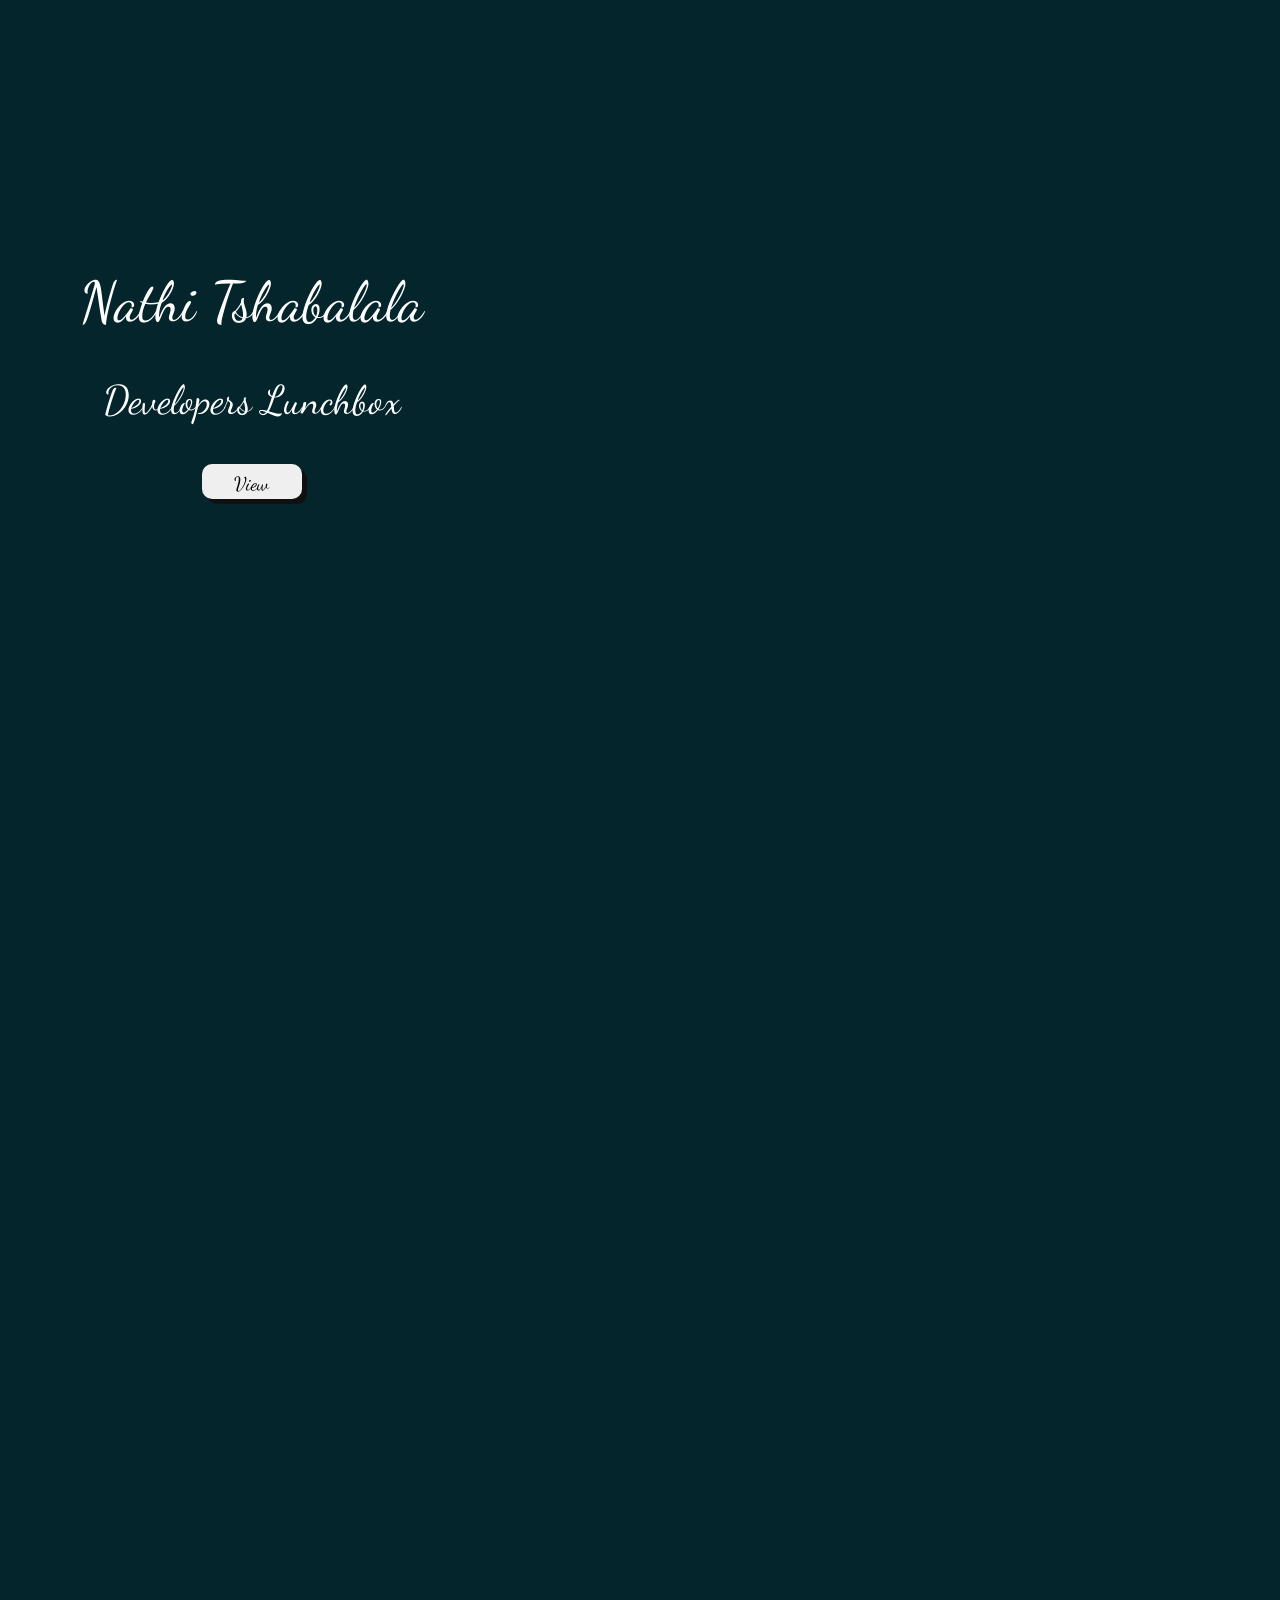
==== index.html @ 9b74bc06 "Update and rename developerlunchbox.html.html to index.html" ====
<!DOCTYPE html>
<html lang="en">
<head>
    <meta charset="UTF-8">
    <meta name="viewport" content="width=device-width, initial-scale=1.0">
    <title>Developer Lunchbox</title>
    <link rel="stylesheet" href="developerlunchbox.css">
    <link rel="preconnect" href="https://fonts.googleapis.com">
    <link rel="preconnect" href="https://fonts.gstatic.com" crossorigin>
    <link href="https://fonts.googleapis.com/css2?family=Dancing+Script:wght@400..700&display=swap" rel="stylesheet">
</head>
<body>
    <div class="main-containers">
        
    </div>
    <div id="div1">
        <h1 class="dancing-script-uniquifier">Nathi Tshabalala</h1>
        <h3 class="dancing-script-uniquifier">Developers Lunchbox</h3>
        <button id="view" class="dancing-script-uniquifier">View</button>
    </div>

    <div id="container" class="dancing-script-uniquifier">
        
        <h1>Dice Roller🎲</h1>
        <label id="label1"># of dice</label>
        <input type="number" id="numOfDice" value="1" min="1">
        <br>
        <br>
        <button onclick="rolldice()" id="rolldice" class="dancing-script-uniquifier"
        >Roll Dice</button>
        <div id="diceResult"></div>
        <div id="diceImages"></div>
    </div>

    <div id="container2" >
        <form id="form1">
            <br>
            
            <label id="label2" class="dancing-script-uniquifier">Generate Random Password</label>

        </form>
       
        <button id="generateBtn" class="dancing-script-uniquifier">Generate</button>
        <br>
        <br>
        <br>
        <p1 id="p1"></p1>
        
       
    </div>

    <div id="container3" class="dancing-script-uniquifier">
        <h2>Currency Conversion</h2>
        <label class="label3">💷💵💶💴</label>
        <br>
        <br>
        
        <label class="label3" for="currencypair">Currency Pair</label>
        
        <br>
        <select id="currencypair">
            <option value="ZAR/GBP" class="options">ZAR/GBP</option>
            <option value="ZAR/USD" class="options">ZAR/USD</option>
            <option value="ZAR/EUR" class="options">ZAR/EUR</option>
            <option value="ZAR/JPY" class="options">ZAR/JPY</option>

        </select>
        <br>
        
        <br>
        <label class="label3">Enter Amount: ZAR</label> <br>
        <input type="number" id="currencyinput">
        <br>
        <br>
        <button id="submit" class="dancing-script-uniquifier">Submit</button>
        <p id="p3" ></p>

    </div>
    




    
    
    <script src="developerlunchbox.js"></script>
</body>
</html>
---- developerlunchbox.css ----
body{
   
    background-color: hsl(189, 87%, 9%);
    height: 100vh;
    margin: 0;
}

#div1{
    position: absolute;
    margin-top: 150px;
    padding: 80px;
    text-align: center;
    /*background-color: white;*/
    
}

.dancing-script-uniquifier {
  font-family: "Dancing Script", cursive;
  font-optical-sizing: auto;
  font-weight: 400;
  font-style: normal;
}
h1{
    color: white;
    font-size: 3.5em;
}
h2{
    color: white;
    font-size: 2.5em;
}
H3{
    color: white;
    font-size: 2.5em;
}
#view{
    border-radius: 10px;
    padding: 8px;
    border: transparent;
    width: 100px;
    height: 35px;
    font-size: 1.2em;
    box-shadow: 5px 5px rgb(16, 16, 16);
}
#view:hover{
    background-color: rgb(164, 163, 163);
    cursor: pointer;
}
#container{
    position:absolute; 
    background-color: rgb(50, 114, 241);
    text-align: center;
    /*position: fixed;*/
    right: 25%;
    top: 15%;
    min-width: 450px;
    max-width: 700px;
    height: 620px;
    border-radius: 15px;
    box-shadow: 5px 5px rgb(0, 0, 0);
    
}
#container2{
    position: absolute;
    background-color: rgb(78, 199, 235);
    text-align: center;
    /*position: fixed;*/
    right: 52%;
    top: 105%;
    min-width: 450px;
    max-width: 700px;
    height: 500px;
    border-radius: 15px;
    box-shadow: 5px 5px rgb(0, 0, 0);
}
#label2{
    color: white;
    font-size: 0.5em;
}
#container3{
    position:absolute; 
    background-color: rgb(43, 177, 92);
    text-align: center;
    /*position: fixed;*/
    right: 10%;
    top: 155%;
    min-width: 450px;
    max-width: 450px;
    height: 500px;
    border-radius: 15px;
    box-shadow: 5px 5px rgb(0, 0, 0);
    
}
#label1{
    color: white;
    font-size: 2em;
    
}
#numOfDice{
    padding: 5px;
    border-radius: 5px;
    border: 1px solid transparent;
    font-weight: bold;
    box-shadow: 5px 5px rgb(45, 43, 43);
}
#rolldice{
    padding: 5px;
    background-color: white;
    border-radius: 5px;
    border: transparent;
    box-shadow: 5px 5px rgb(45, 43, 43);
}
#rolldice:hover{
    background-color: rgb(164, 163, 163);
    cursor: pointer;
}
#diceResult{
    margin: 25px;
    color: white;
    font-size: 2em;
    font-weight: bold;
}
#diceImages img{
    width: 150px;
    margin: 5px;
}

#container, #container2, #container3 {
    opacity: 0; /*invisible*/
    transform: translateY(50px); /*shifted down*/
    transition: all 0.5s ease; 
    pointer-events: none; /*not clickable when hidden*/
    
}
#container.show, #container2.show, #container3.show{
    opacity: 1; /*visible*/
    transform: translateY(0);/*back to normal position*/
    pointer-events: auto; /* so that its clickable again*/
}
#form1{
    padding: 10px 10px 10px 10px;
    color: white;
    font-size: 3.5em;
}
#generateBtn{
    border-radius: 5px;
    padding: 10px;
    border: transparent;
    box-shadow: 5px 5px rgb(45, 43, 43);
    width: 80px;
}
#generateBtn:hover{
    cursor: pointer;
     background-color: rgb(164, 163, 163);
     border: transparent;
}
#p1{
    color: white;
    font-size: 2em;
}
.label3{
    color: white;
    font-size: 1.5em;
}
#p3{
    color: white;
    font-size: 2em;
}
#currencyinput{
    border-radius: 10px;
    padding: 5px;
    font-size: 1em;
    width: 220px;
    border: transparent;
    box-shadow: 5px 5px rgb(45, 43, 43);
}
#currencypair{
    border-radius: 10px;
    padding: 5px;
    font-size: 1em;
    width: 220px;
    border: transparent;
    box-shadow: 5px 5px rgb(45, 43, 43);
}
#currencypair:hover{
    cursor: pointer;
}


#submit{
    border-radius: 10px;
    border: transparent;
    padding: 10px;
    box-shadow: 5px 5px rgb(45, 43, 43);
    background-color: #ffffff;
}
@media (max-width: 390px){
    #container, #container2, #container3 {
        display: block;
        position: static; /*removing absolute positioning*/
        margin: 5px auto; /*placing in centre*/ 
        max-width: 350px;
        width: 90%;
    }
    body{
        height: auto;
        overflow-y: auto;
        max-width: 350px;
    }
}
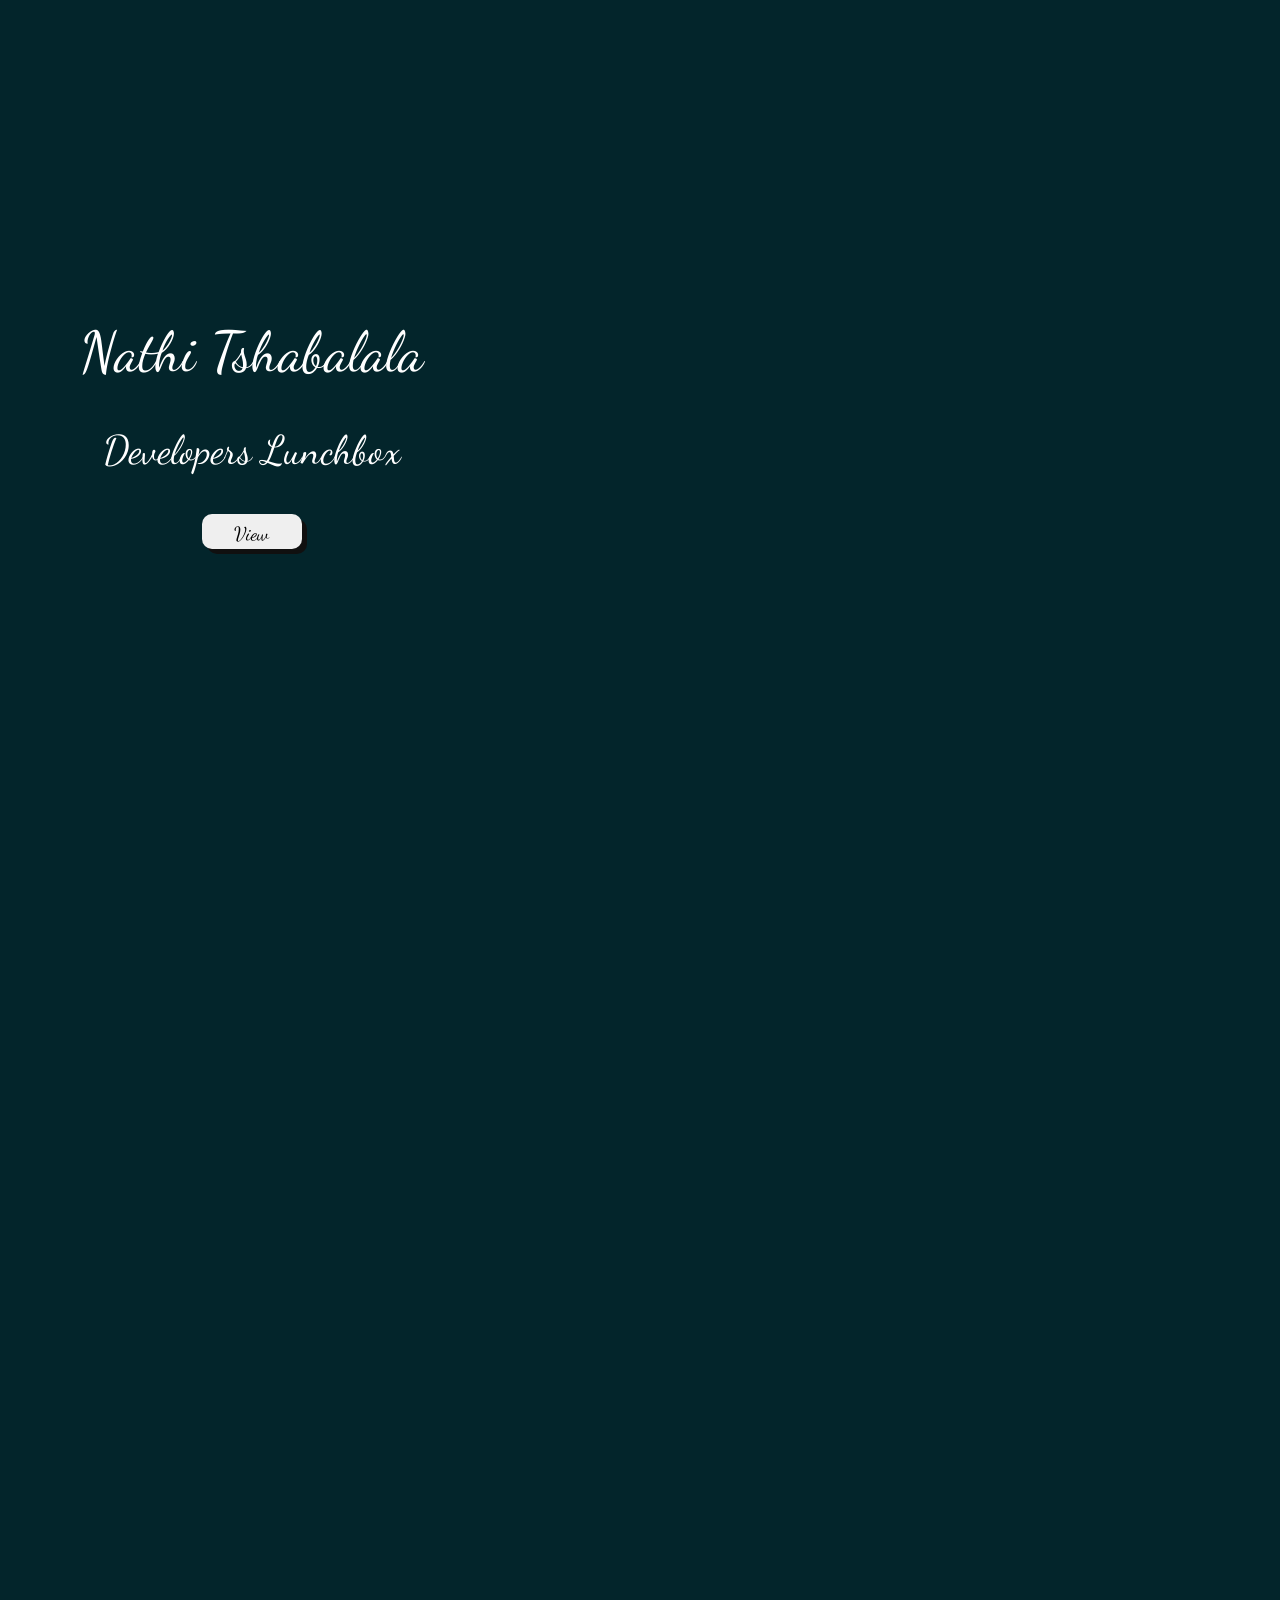
==== commit d452b708: "Update index.html Added task manager html" ====
--- a/index.html
+++ b/index.html
@@ -76,8 +76,27 @@
         <p id="p3" ></p>
 
     </div>
-    
-
+    <div id="taskManagerContainer" class="dancing-script-uniquifier">
+     <div id="taskDiv">
+        <h1 id="taskManager">Task Manager</h1>
+        <input id="user-task" placeholder="Enter new task">
+        <button id="add">Add</button>
+        <button id="filter">Filter</button>
+        <br>
+         <button id="showTable">Show All</button>
+           
+        <br>
+        <br>
+        <table id="table1" >  
+        <tbody>
+        </tbody>
+        </table>    
+        
+        <br>
+        <br>
+        
+    </div>
+    </div>
 
 
 
--- a/developerlunchbox.css
+++ b/developerlunchbox.css
@@ -208,3 +208,116 @@
     }
 }
 
+/*Task Manager*/
+#taskManagerContainer{
+    opacity: 0;
+    transform: translateY(50px);
+    transition: all 0.5s ease;
+    pointer-events: none;
+    margin-top: 50px; /* ensures its below everything */
+    /*text-align: center;*/
+}
+#taskManagerContainer.show {
+    opacity: 1;
+    transform: translateY(0);
+    pointer-events: auto;
+    margin-top: 1300px;
+    margin-left: 80px;
+}
+#taskManager{
+    text-align: center;
+    color: hsl(16, 86%, 56%);
+    margin-top: 20px;
+}
+#user-task{
+    min-width: 400px;
+    min-height: 30px;
+    border-radius: 5px;
+    border: none;
+    margin: 4px;
+}
+#add{
+    padding: 8px;
+    width: 80px;
+    background-color: hsl(180, 70%, 54%);
+    border: none;
+    border-radius: 5px;
+    cursor: pointer;
+}
+#filter{
+    padding: 8px;
+    width: 80px;
+    background-color: hsl(180, 2%, 58%);
+    border: none;
+    border-radius: 5px;
+    cursor: pointer;
+}
+#showTable{
+    padding: 8px;
+    width: 80px;
+    background-color: hsl(16, 86%, 56%);
+    border: none;
+    border-radius: 5px;
+    cursor: pointer;
+    align-items: center;
+}
+#taskDisplay{
+    padding: 5px;
+    min-width: 400px;
+    border: none;
+    margin: 4px;
+    border-radius: 5px;
+}
+
+#taskDiv{
+    border: none;
+    border-radius: 5px;
+    width: 600px;
+    min-height: 200px;
+    background-color: hsl(0, 0%, 95%);
+    box-shadow: 2px 2px 2px black;
+}
+
+p{
+    background-color: white;
+    border: 1px solid black;
+    border-radius: 5px;
+    
+}
+#pdescription{
+    height: 200px;
+    width: 500px; 
+}
+
+.tablerow{
+    margin-top: 20px;
+    border: 1px black solid;
+    align-items: center;
+    color: hsl(53, 70%, 49%);
+    background-color: hsl(0, 0%, 100%);
+    
+}
+td{
+   border: 2px solid hsl(0, 8%, 85%);
+   padding: 5px;
+   box-shadow: 2px 2px hsl(0, 7%, 78%);
+}
+
+#table1{
+    min-width: 475px;
+    background-color: white;
+    border: none;
+    margin: 10px;
+    
+}
+
+.bin{
+    background-color: transparent;
+    border: none;
+    font-size: 1rem;
+    cursor: pointer;
+}
+.checkbox{
+    cursor: pointer;
+    
+}
